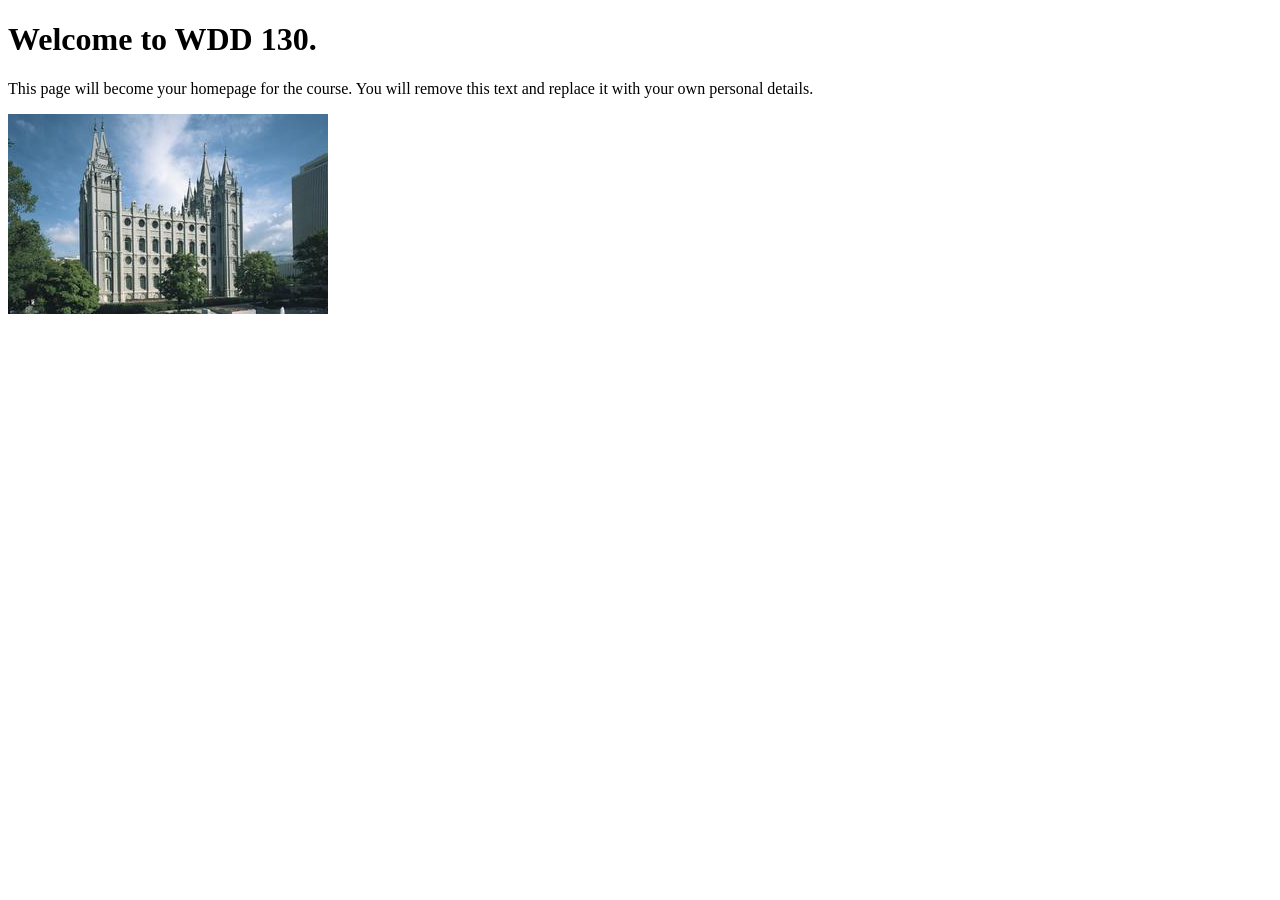
==== index.html @ 709fee8a "Initial commit" ====
<!DOCTYPE html>
<html lang="en">
<head>
    <meta charset="UTF-8">
    <meta name="viewport" content="width=device-width, initial-scale=1.0">
    <title>WDD 130 | Personal Homepage</title>
</head>
<body>
    <h1>Welcome to WDD 130.</h1>
    <p>This page will become your homepage for the course. You will remove this text and replace it with your own personal details.</p>

    <img src="images/salt-lake-temple.jpg" alt="The Salt Lake Temple.">
</body>
</html>
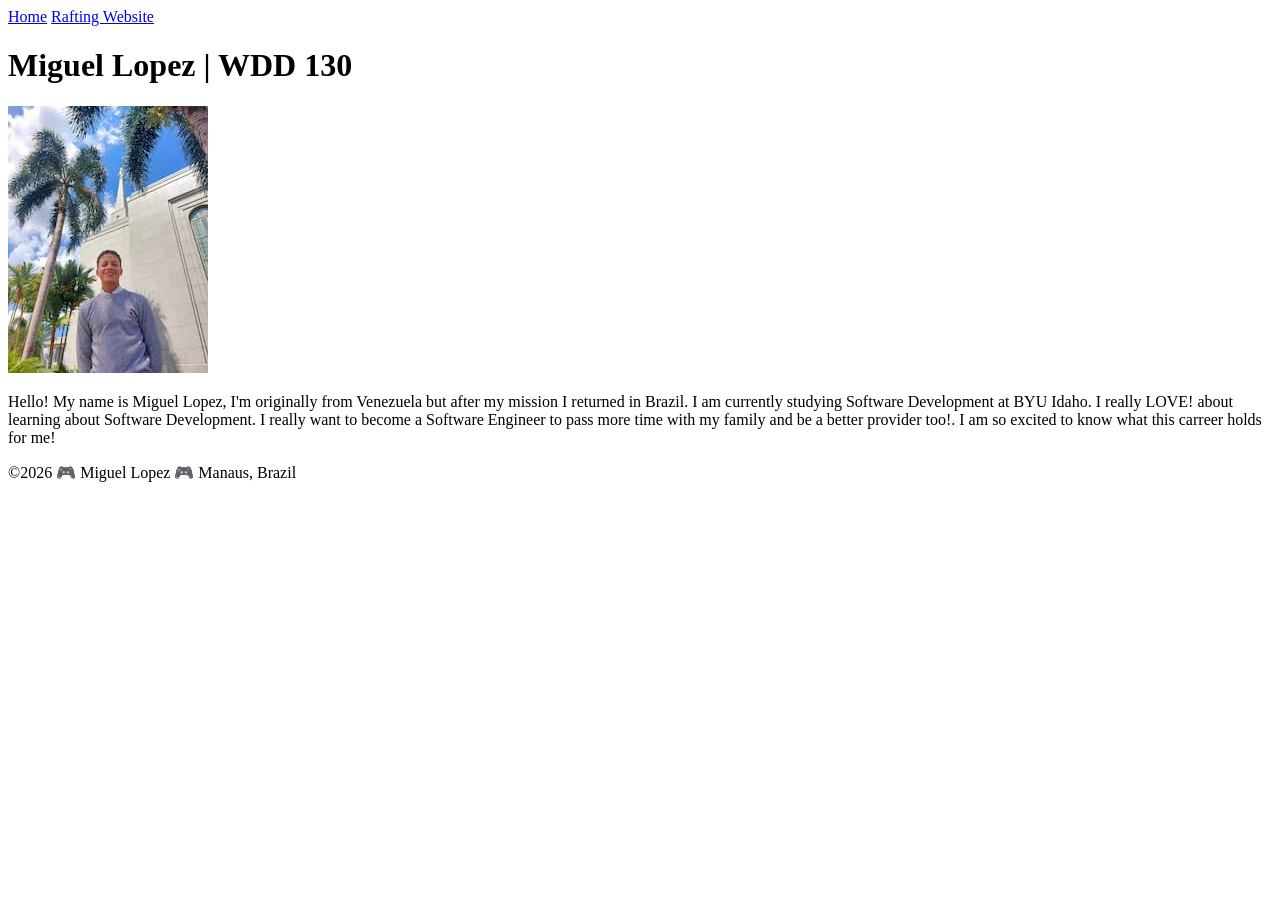
==== commit 8eb9e2b4: "test" ====
--- a/index.html
+++ b/index.html
@@ -1,14 +1,36 @@
 <!DOCTYPE html>
 <html lang="en">
+
 <head>
     <meta charset="UTF-8">
     <meta name="viewport" content="width=device-width, initial-scale=1.0">
-    <title>WDD 130 | Personal Homepage</title>
+    <title>Miguel Lopez | WDD 130 </title>
 </head>
+
 <body>
-    <h1>Welcome to WDD 130.</h1>
-    <p>This page will become your homepage for the course. You will remove this text and replace it with your own personal details.</p>
 
-    <img src="images/salt-lake-temple.jpg" alt="The Salt Lake Temple.">
-</body>
+    <header>
+        <nav>
+            <a href="#">Home</a>
+            <a href="wwr/">Rafting Website</a>
+        </nav>
+    </header>
+    <main>
+        <h1>Miguel Lopez | WDD 130</h1>
+        <img src="images/profile.jpg" alt="Hello, my name is Miguel Lopez">
+        <p>Hello! My name is Miguel Lopez, I'm originally from Venezuela but after my mission I
+            returned in
+            Brazil. I am currently studying Software Development at BYU Idaho. I really LOVE! about
+            learning about Software Development. I really want to become a Software Engineer to pass
+            more
+            time with my family and be a better provider too!. I am so excited to know what this
+            carreer holds for me!
+
+        </p>
+    </main>
+    <footer>
+        <p>©2026 🎮 Miguel Lopez 🎮 Manaus, Brazil</p>
+    </footer>
+
+
 </html>
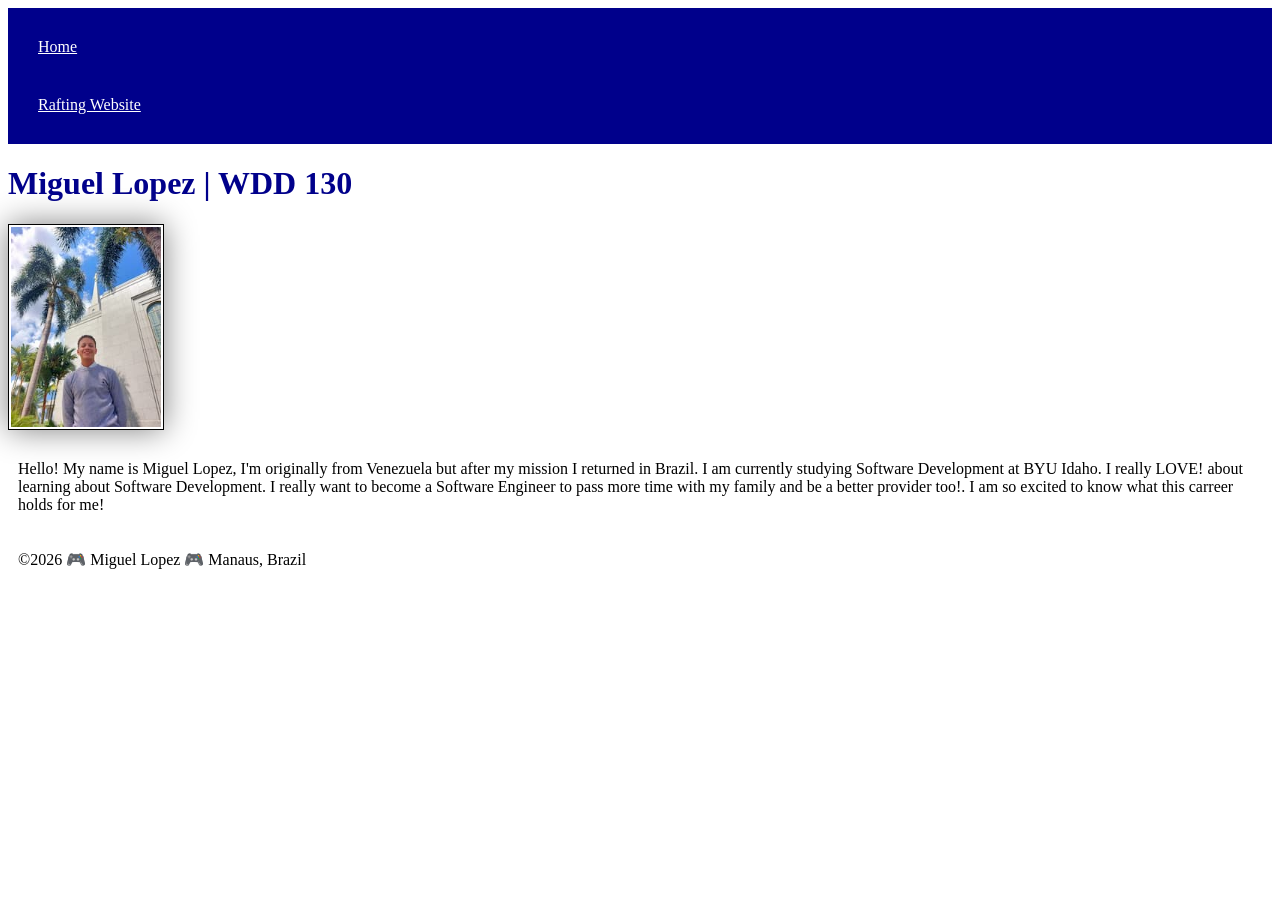
==== commit 537277bb: "day two" ====
--- a/index.html
+++ b/index.html
@@ -5,6 +5,8 @@
     <meta charset="UTF-8">
     <meta name="viewport" content="width=device-width, initial-scale=1.0">
     <title>Miguel Lopez | WDD 130 </title>
+    <link rel="stylesheet" href="styles/styles.css">
+
 </head>
 
 <body>
@@ -32,5 +34,6 @@
         <p>©2026 🎮 Miguel Lopez 🎮 Manaus, Brazil</p>
     </footer>
 
+</body>
 
 </html>
--- a/styles/styles.css
+++ b/styles/styles.css
@@ -0,0 +1,28 @@
+nav {
+    background-color: darkblue;
+    padding: 10px;
+}
+
+nav a {
+    color: white;
+    display: block;
+    padding: 20px;
+
+}
+
+h1 {
+    color: darkblue;
+}
+
+img {
+    width: 150px;
+    height: auto;
+    border: 1px solid black;
+    padding: 2px;
+    box-shadow: 0 0 30px gray;
+
+}
+
+p {
+    padding: 10px;
+}
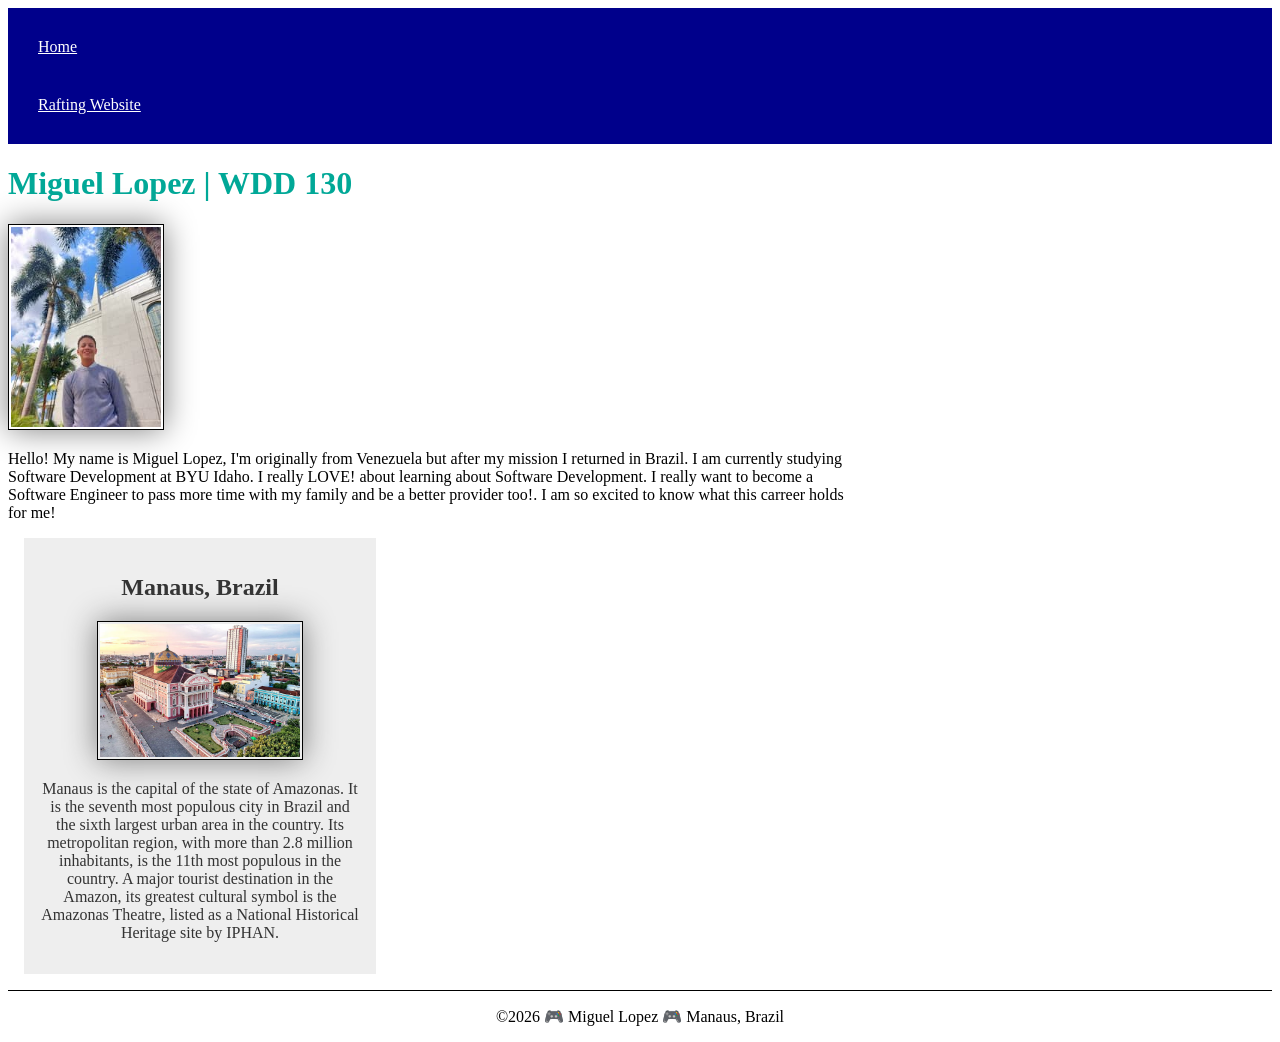
==== commit 30b0e73c: "Attempt" ====
--- a/index.html
+++ b/index.html
@@ -5,6 +5,9 @@
     <meta charset="UTF-8">
     <meta name="viewport" content="width=device-width, initial-scale=1.0">
     <title>Miguel Lopez | WDD 130 </title>
+    <meta name="description"
+      content="Miguel Lopez,WDD 130, make the structure of a Rafting Website ">
+    <meta name="author" content="Miguel Lopez">
     <link rel="stylesheet" href="styles/styles.css">
 
 </head>
@@ -30,6 +33,22 @@
 
         </p>
     </main>
+
+    <aside>
+        <h2>Manaus, Brazil</h2>
+        <img src="images/manaus.jpg" alt="Manaus, Brazil">
+        <p>Manaus is the capital of the state of Amazonas. It is the seventh most populous city in
+            Brazil and
+            the sixth largest urban area in the country. Its metropolitan region, with more than 2.8
+            million
+            inhabitants, is the 11th most populous in the country. A major tourist destination in
+            the Amazon,
+            its greatest cultural symbol is the Amazonas Theatre, listed as a National Historical
+            Heritage site
+            by IPHAN.</p>
+    </aside>
+
+
     <footer>
         <p>©2026 🎮 Miguel Lopez 🎮 Manaus, Brazil</p>
     </footer>
--- a/styles/styles.css
+++ b/styles/styles.css
@@ -10,8 +10,13 @@
 
 }
 
+main {
+    max-width: 840px;
+}
+
 h1 {
     color: darkblue;
+    color: hsl(174, 100%, 33%)
 }
 
 img {
@@ -23,6 +28,35 @@
 
 }
 
+aside {
+    width: 20rem;
+    margin: 1rem;
+    border: 1px solid rgb(0, 0, 0 / 0.2);
+    /* 1️⃣ */
+    padding: 1rem;
+    background-color: #eee;
+    color: #333;
+    text-align: center;
+
+}
+
+aside img {
+    width: 200px;
+    height: auto;
+}
+
+main img {
+    width: 150px;
+    height: auto;
+}
+
 p {
-    padding: 10px;
+    padding: 0;
+}
+
+footer {
+    margin-top: 15px;
+    border-top: 1px solid #000;
+    text-align: center;
+
 }
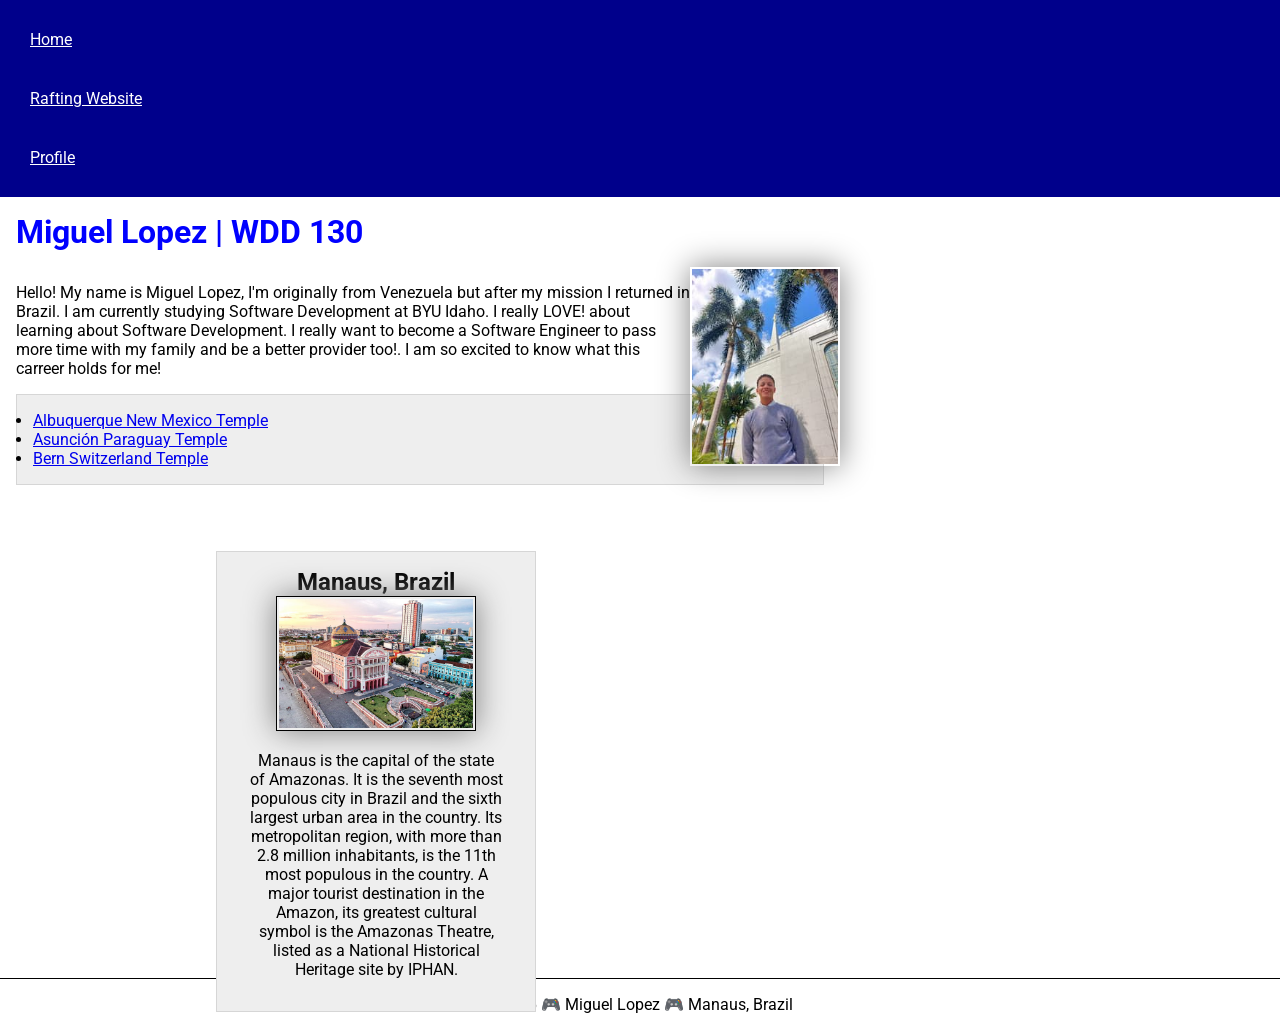
==== commit 6be7def2: "week03" ====
--- a/index.html
+++ b/index.html
@@ -1,3 +1,4 @@
+<!-- 21 May 2026 -->
 <!DOCTYPE html>
 <html lang="en">
 
@@ -5,10 +6,12 @@
     <meta charset="UTF-8">
     <meta name="viewport" content="width=device-width, initial-scale=1.0">
     <title>Miguel Lopez | WDD 130 </title>
-    <meta name="description"
-      content="Miguel Lopez,WDD 130, make the structure of a Rafting Website ">
+    <meta name="description" content="Miguel Lopez, wDD 130, Create a Rafting Website and add css">
     <meta name="author" content="Miguel Lopez">
     <link rel="stylesheet" href="styles/styles.css">
+    <link rel="preconnect" href="https://fonts.googleapis.com">
+    <link rel="preconnect" href="https://fonts.gstatic.com" crossorigin>
+    <link href="https://fonts.googleapis.com/css2?family=Roboto&display=swap" rel="stylesheet">
 
 </head>
 
@@ -18,6 +21,8 @@
         <nav>
             <a href="#">Home</a>
             <a href="wwr/">Rafting Website</a>
+            <a href="https://www.facebook.com/miguel.lopez.837975/">Profile</a>
+            </a>
         </nav>
     </header>
     <main>
@@ -32,18 +37,30 @@
             carreer holds for me!
 
         </p>
+        <ul class="box indent">
+            <li><a href="https://content.churchofjesuschrist.org/templesldsorg/bc/Temples/photo-galleries/albuquerque-new-mexico/800x500/albuquerque-temple-lds-137883-wallpaper.jpg"
+                  target="_blank">Albuquerque New Mexico Temple</a></li>
+            <li><a href="https://content.churchofjesuschrist.org/templesldsorg/bc/Temples/photo-galleries/asuncion-paraguay/800x500/4-e49cfde212b104b97a0463371127c11e47f9c084.jpeg"
+                  target="_blank">Asunción Paraguay Temple</a></li>
+            <li><a href="https://content.churchofjesuschrist.org/templesldsorg/bc/Temples/photo-galleries/bern-switzerland/400x250/bern-switzerland-temple-lds-784288-wallpaper.jpg"
+                  target="_blank">Bern Switzerland Temple</a></li>
+        </ul>
     </main>
 
-    <aside>
+    <aside class="box">
         <h2>Manaus, Brazil</h2>
-        <img src="images/manaus.jpg" alt="Manaus, Brazil">
-        <p>Manaus is the capital of the state of Amazonas. It is the seventh most populous city in
+        <img src=" images/manaus.jpg" alt="Manaus, Brazil">
+        <p>Manaus is the capital of the state of Amazonas. It is the seventh most
+            populous city in
             Brazil and
-            the sixth largest urban area in the country. Its metropolitan region, with more than 2.8
+            the sixth largest urban area in the country. Its metropolitan region, with
+            more than 2.8
             million
-            inhabitants, is the 11th most populous in the country. A major tourist destination in
+            inhabitants, is the 11th most populous in the country. A major tourist
+            destination in
             the Amazon,
-            its greatest cultural symbol is the Amazonas Theatre, listed as a National Historical
+            its greatest cultural symbol is the Amazonas Theatre, listed as a National
+            Historical
             Heritage site
             by IPHAN.</p>
     </aside>
--- a/styles/styles.css
+++ b/styles/styles.css
@@ -1,3 +1,23 @@
+:root {
+    --heading-background-color: #f709;
+    --heading-text-color: #333;
+    --heading-font: 'Montserrat', Helvetica, sans-serif;
+    --padding: 1rem;
+    --border: 1px solid rgb(0 0 0 / 0.1);
+
+}
+
+* {
+    margin: 0;
+    padding: 0;
+    box-sizing: border-box;
+}
+
+body {
+    font-size: 16px;
+    font-family: Roboto, Arial, sans-serif
+}
+
 nav {
     background-color: darkblue;
     padding: 10px;
@@ -15,8 +35,10 @@
 }
 
 h1 {
-    color: darkblue;
-    color: hsl(174, 100%, 33%)
+
+    color: blue;
+    font-family: var(--headinf-font);
+    padding: var(--padding);
 }
 
 img {
@@ -30,13 +52,10 @@
 
 aside {
     width: 20rem;
-    margin: 1rem;
-    border: 1px solid rgb(0, 0, 0 / 0.2);
-    /* 1️⃣ */
-    padding: 1rem;
-    background-color: #eee;
-    color: #333;
     text-align: center;
+    position: relative;
+    top: 50px;
+    left: 200px;
 
 }
 
@@ -45,18 +64,40 @@
     height: auto;
 }
 
+asside h2 {
+    position: absolute;
+}
+
 main img {
     width: 150px;
     height: auto;
+    border: 1px blue;
+    padding: 2px;
+    box-shadow: 0 0 30px gray;
+    float: right;
+    margin: 0 0 1 rem 1rem;
 }
 
 p {
-    padding: 0;
+    margin: 1rem;
 }
 
 footer {
-    margin-top: 15px;
+    margin-top: 1em;
     border-top: 1px solid #000;
     text-align: center;
 
+}
+
+/* Class Selectors */
+.box {
+    margin: 1rem;
+    border: 1px solid rgba(0, 0, 0, .1);
+    padding: 1rem;
+    background-color: #eee;
+    color: #000
+}
+
+.indent {
+    padding-left: 1rem;
 }
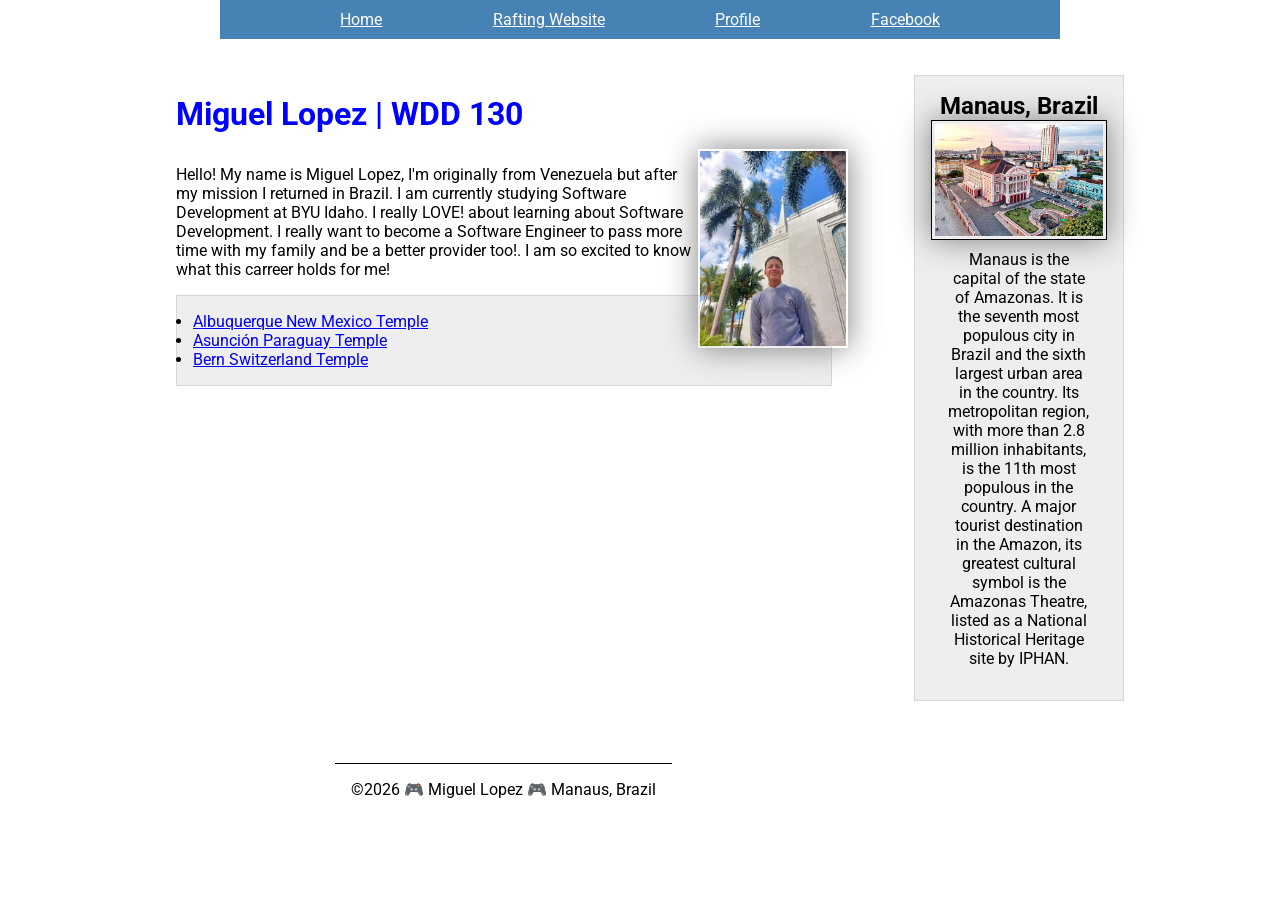
==== commit 0f8bc727: "1" ====
--- a/index.html
+++ b/index.html
@@ -18,58 +18,64 @@
 <body>
 
     <header>
+
+
         <nav>
             <a href="#">Home</a>
             <a href="wwr/">Rafting Website</a>
             <a href="https://www.facebook.com/miguel.lopez.837975/">Profile</a>
+            <a href="https://facebook.com">Facebook</a>
             </a>
         </nav>
+
     </header>
-    <main>
-        <h1>Miguel Lopez | WDD 130</h1>
-        <img src="images/profile.jpg" alt="Hello, my name is Miguel Lopez">
-        <p>Hello! My name is Miguel Lopez, I'm originally from Venezuela but after my mission I
-            returned in
-            Brazil. I am currently studying Software Development at BYU Idaho. I really LOVE! about
-            learning about Software Development. I really want to become a Software Engineer to pass
-            more
-            time with my family and be a better provider too!. I am so excited to know what this
-            carreer holds for me!
+    <div class="grid">
+        <main>
+            <h1>Miguel Lopez | WDD 130</h1>
+            <img src="images/profile.jpg" alt="Hello, my name is Miguel Lopez">
+            <p>Hello! My name is Miguel Lopez, I'm originally from Venezuela but after my mission I
+                returned in
+                Brazil. I am currently studying Software Development at BYU Idaho. I really LOVE!
+                about
+                learning about Software Development. I really want to become a Software Engineer to
+                pass
+                more
+                time with my family and be a better provider too!. I am so excited to know what this
+                carreer holds for me!
 
-        </p>
-        <ul class="box indent">
-            <li><a href="https://content.churchofjesuschrist.org/templesldsorg/bc/Temples/photo-galleries/albuquerque-new-mexico/800x500/albuquerque-temple-lds-137883-wallpaper.jpg"
-                  target="_blank">Albuquerque New Mexico Temple</a></li>
-            <li><a href="https://content.churchofjesuschrist.org/templesldsorg/bc/Temples/photo-galleries/asuncion-paraguay/800x500/4-e49cfde212b104b97a0463371127c11e47f9c084.jpeg"
-                  target="_blank">Asunción Paraguay Temple</a></li>
-            <li><a href="https://content.churchofjesuschrist.org/templesldsorg/bc/Temples/photo-galleries/bern-switzerland/400x250/bern-switzerland-temple-lds-784288-wallpaper.jpg"
-                  target="_blank">Bern Switzerland Temple</a></li>
-        </ul>
-    </main>
+            </p>
+            <ul class="box indent">
+                <li><a href="https://content.churchofjesuschrist.org/templesldsorg/bc/Temples/photo-galleries/albuquerque-new-mexico/800x500/albuquerque-temple-lds-137883-wallpaper.jpg"
+                      target="_blank">Albuquerque New Mexico Temple</a></li>
+                <li><a href="https://content.churchofjesuschrist.org/templesldsorg/bc/Temples/photo-galleries/asuncion-paraguay/800x500/4-e49cfde212b104b97a0463371127c11e47f9c084.jpeg"
+                      target="_blank">Asunción Paraguay Temple</a></li>
+                <li><a href="https://content.churchofjesuschrist.org/templesldsorg/bc/Temples/photo-galleries/bern-switzerland/400x250/bern-switzerland-temple-lds-784288-wallpaper.jpg"
+                      target="_blank">Bern Switzerland Temple</a></li>
+            </ul>
+        </main>
 
-    <aside class="box">
-        <h2>Manaus, Brazil</h2>
-        <img src=" images/manaus.jpg" alt="Manaus, Brazil">
-        <p>Manaus is the capital of the state of Amazonas. It is the seventh most
-            populous city in
-            Brazil and
-            the sixth largest urban area in the country. Its metropolitan region, with
-            more than 2.8
-            million
-            inhabitants, is the 11th most populous in the country. A major tourist
-            destination in
-            the Amazon,
-            its greatest cultural symbol is the Amazonas Theatre, listed as a National
-            Historical
-            Heritage site
-            by IPHAN.</p>
-    </aside>
+        <aside class="box">
+            <h2>Manaus, Brazil</h2>
+            <img src=" images/manaus.jpg" alt="Manaus, Brazil">
+            <p>Manaus is the capital of the state of Amazonas. It is the seventh most
+                populous city in
+                Brazil and
+                the sixth largest urban area in the country. Its metropolitan region, with
+                more than 2.8
+                million
+                inhabitants, is the 11th most populous in the country. A major tourist
+                destination in
+                the Amazon,
+                its greatest cultural symbol is the Amazonas Theatre, listed as a National
+                Historical Heritage site
+                by IPHAN.</p>
+        </aside>
 
 
-    <footer>
-        <p>©2026 🎮 Miguel Lopez 🎮 Manaus, Brazil</p>
-    </footer>
-
+        <footer>
+            <p>©2026 🎮 Miguel Lopez 🎮 Manaus, Brazil</p>
+        </footer>
+    </div>
 </body>
 
 </html>
--- a/styles/styles.css
+++ b/styles/styles.css
@@ -13,25 +13,45 @@
     box-sizing: border-box;
 }
 
+header,
+.grid,
+footer {
+    max-width: 840px;
+    margin: auto
+}
+
 body {
     font-size: 16px;
     font-family: Roboto, Arial, sans-serif
 }
 
 nav {
-    background-color: darkblue;
+    background-color: steelblue;
     padding: 10px;
+    display: flex;
+    align-items: center;
+    justify-content: space-evenly;
 }
 
 nav a {
+    display: block;
     color: white;
-    display: block;
-    padding: 20px;
 
+}
+
+.grid {
+    display: grid;
+    grid-template-columns: 3fr 1fr;
+    gap: 30px;
+    align-items: start;
+    max-width: 1000px;
+    margin: 20px auto;
 }
 
 main {
     max-width: 840px;
+    background-color: white;
+    padding: 20px;
 }
 
 h1 {
@@ -42,30 +62,29 @@
 }
 
 img {
-    width: 150px;
+    width: 180px;
     height: auto;
     border: 1px solid black;
-    padding: 2px;
+    float: right;
+    padding: 3px;
     box-shadow: 0 0 30px gray;
 
 }
 
 aside {
-    width: 20rem;
+    background-color: #eee;
     text-align: center;
-    position: relative;
-    top: 50px;
-    left: 200px;
 
 }
 
-aside img {
-    width: 200px;
-    height: auto;
+aside h2 {
+    display: block;
 }
 
-asside h2 {
-    position: absolute;
+aside img {
+    width: 100%;
+    height: auto;
+    margin-bottom: 10px;
 }
 
 main img {
